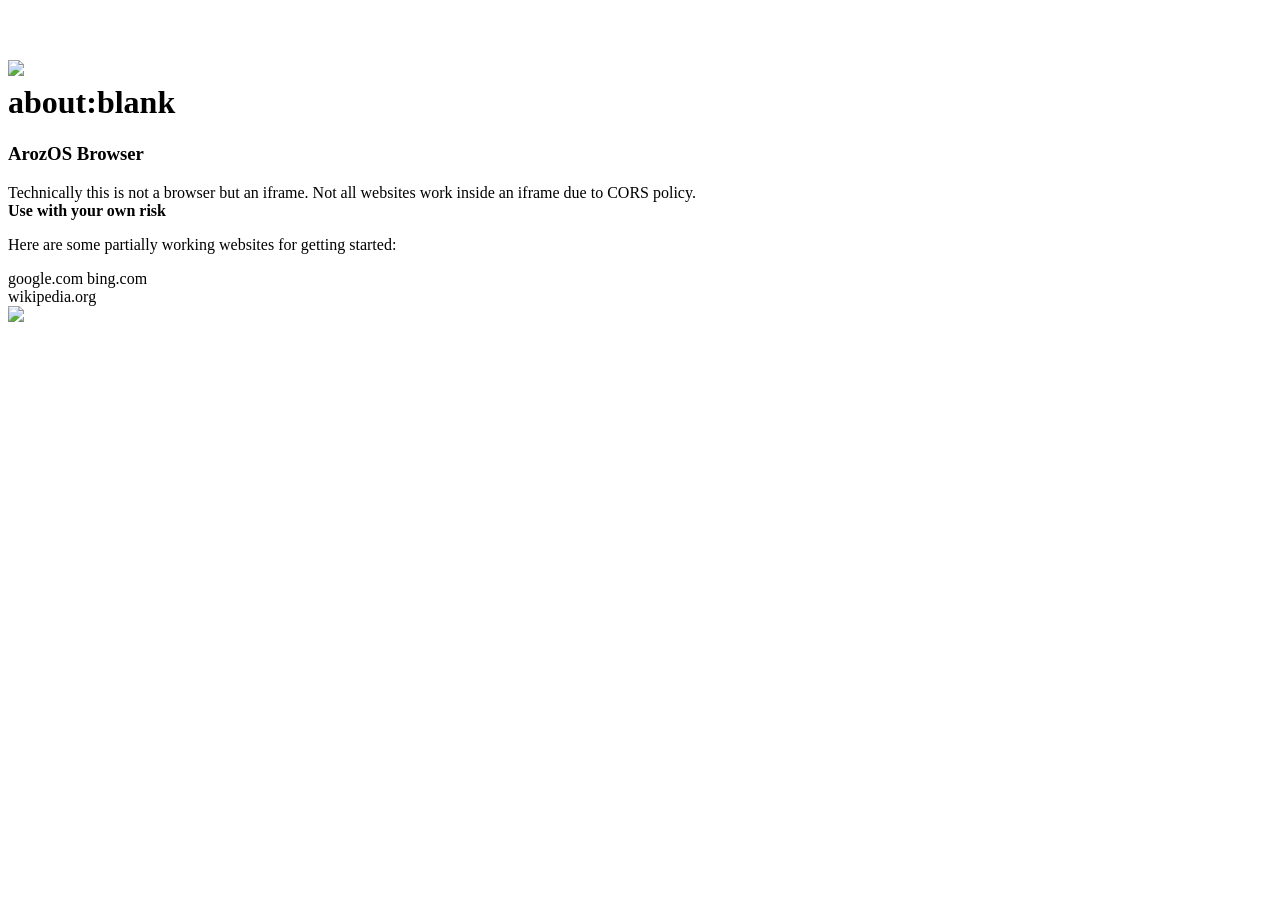
==== blank.html @ 8ce326ef "Add files via upload" ====
<!DOCTYPE html>
<html>
	<head>
		<meta charset="UTF-8">
		<meta name="apple-mobile-web-app-capable" content="yes" />
		<meta name="viewport" content="user-scalable=no, width=device-width, initial-scale=1, maximum-scale=1"/>
		<meta name="theme-color" content="#4b75ff">
		<link rel="stylesheet" href="../script/semantic/semantic.min.css">
		<script src="../script/jquery.min.js"></script>
		<script src="../script/ao_module.js"></script>
		<script src="../script/semantic/semantic.min.js"></script>
		
		<link rel="manifest" crossorigin="use-credentials" href="manifest.json">
		<title>about:blank</title>
		<style>

        </style>
    </head>
    <body>
        <br>
        <div class="ui container">
            <div class="main">
                <h1 class="ui header">
                    <img class="ui image" src="img/desktop_icon.png">
                    <div class="content">
                        about:blank
                    </div>
                </h1>
                <div class="ui divider"></div>
                <h3>ArozOS Browser</h3>
                <p>Technically this is not a browser but an iframe. Not all websites work inside an iframe due to CORS policy. <br>
                    <b>Use with your own risk</b></p>
                <p>Here are some partially working websites for getting started: </p>
                <div class="ui bulleted list" style="max-width: 200px;">
                    <a class="item" onclick="parent.loadWebsite('www.google.com/search?igu=1');">google.com</a>
                    <a class="item" onclick="parent.loadWebsite('bing.com');">bing.com</a>
                    <a class="item" onclick="parent.loadWebsite('wikipedia.org');">wikipedia.org</a>
                </div>

                <img class="ui tiny image" style="cursor: pointer;" onclick="parent.loadWebsite('arozos.com');" src="img/logo.png">
            </div>
        </div>
       

    </body>
</html>
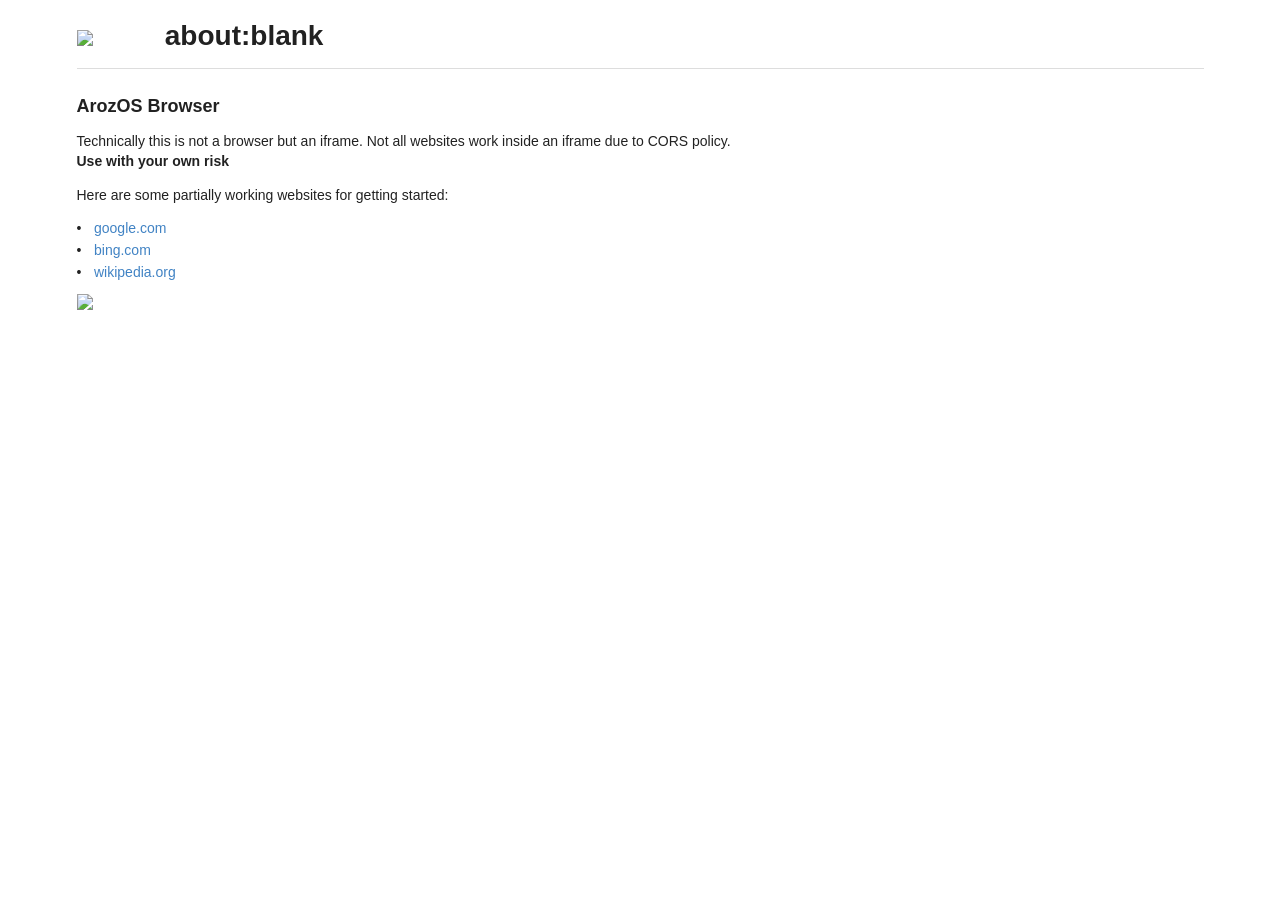
==== commit 9ee64cd8: "Create blank.html" ====
--- a/blank.html
+++ b/blank.html
@@ -5,10 +5,10 @@
 		<meta name="apple-mobile-web-app-capable" content="yes" />
 		<meta name="viewport" content="user-scalable=no, width=device-width, initial-scale=1, maximum-scale=1"/>
 		<meta name="theme-color" content="#4b75ff">
-		<link rel="stylesheet" href="../script/semantic/semantic.min.css">
-		<script src="../script/jquery.min.js"></script>
-		<script src="../script/ao_module.js"></script>
-		<script src="../script/semantic/semantic.min.js"></script>
+		<link rel="stylesheet" href="semantic.min.css">
+		<script src="jquery.min.js"></script>
+		<script src="ao_module.js"></script>
+		<script src="semantic.min.js"></script>
 		
 		<link rel="manifest" crossorigin="use-credentials" href="manifest.json">
 		<title>about:blank</title>
@@ -43,4 +43,4 @@
        
 
     </body>
-</html>+</html>
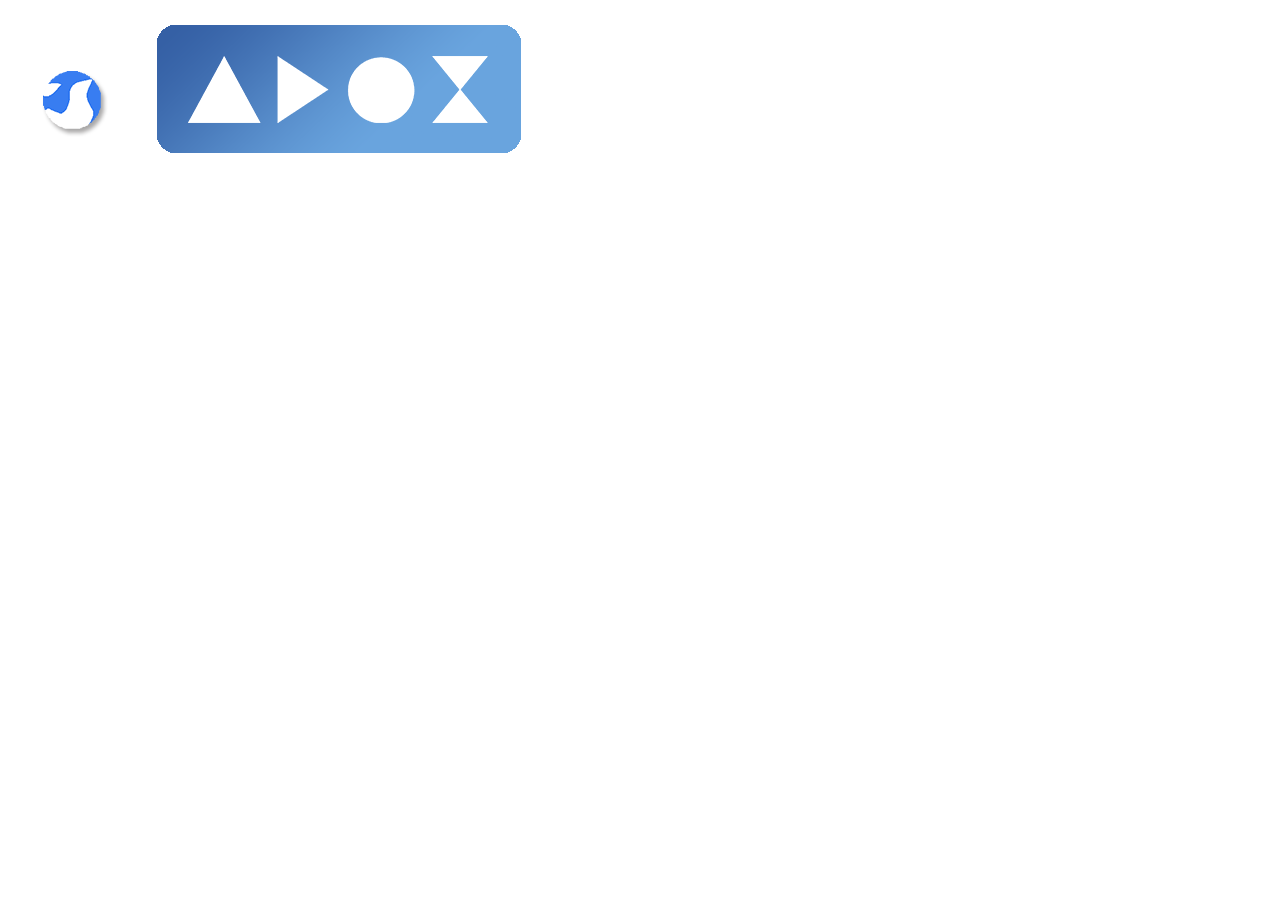
==== commit f03ecdfa: "Updated image paths in blank.html" ====
--- a/blank.html
+++ b/blank.html
@@ -1,46 +1,15 @@
+<!-- Updated blank.html -->
 <!DOCTYPE html>
-<html>
-	<head>
-		<meta charset="UTF-8">
-		<meta name="apple-mobile-web-app-capable" content="yes" />
-		<meta name="viewport" content="user-scalable=no, width=device-width, initial-scale=1, maximum-scale=1"/>
-		<meta name="theme-color" content="#4b75ff">
-		<link rel="stylesheet" href="semantic.min.css">
-		<script src="jquery.min.js"></script>
-		<script src="ao_module.js"></script>
-		<script src="semantic.min.js"></script>
-		
-		<link rel="manifest" crossorigin="use-credentials" href="manifest.json">
-		<title>about:blank</title>
-		<style>
-
-        </style>
-    </head>
-    <body>
-        <br>
-        <div class="ui container">
-            <div class="main">
-                <h1 class="ui header">
-                    <img class="ui image" src="img/desktop_icon.png">
-                    <div class="content">
-                        about:blank
-                    </div>
-                </h1>
-                <div class="ui divider"></div>
-                <h3>ArozOS Browser</h3>
-                <p>Technically this is not a browser but an iframe. Not all websites work inside an iframe due to CORS policy. <br>
-                    <b>Use with your own risk</b></p>
-                <p>Here are some partially working websites for getting started: </p>
-                <div class="ui bulleted list" style="max-width: 200px;">
-                    <a class="item" onclick="parent.loadWebsite('www.google.com/search?igu=1');">google.com</a>
-                    <a class="item" onclick="parent.loadWebsite('bing.com');">bing.com</a>
-                    <a class="item" onclick="parent.loadWebsite('wikipedia.org');">wikipedia.org</a>
-                </div>
-
-                <img class="ui tiny image" style="cursor: pointer;" onclick="parent.loadWebsite('arozos.com');" src="img/logo.png">
-            </div>
-        </div>
-       
-
-    </body>
-</html>
+<html lang="en">
+<head>
+    <meta charset="UTF-8">
+    <meta name="viewport" content="width=device-width, initial-scale=1.0">
+    <title>Document</title>
+</head>
+<body>
+    <img src="desktop_icon.png" alt="Desktop Icon">
+    <!-- Other content -->
+    <img src="logo.png" alt="Logo">
+    <!-- Other content -->
+</body>
+</html>
